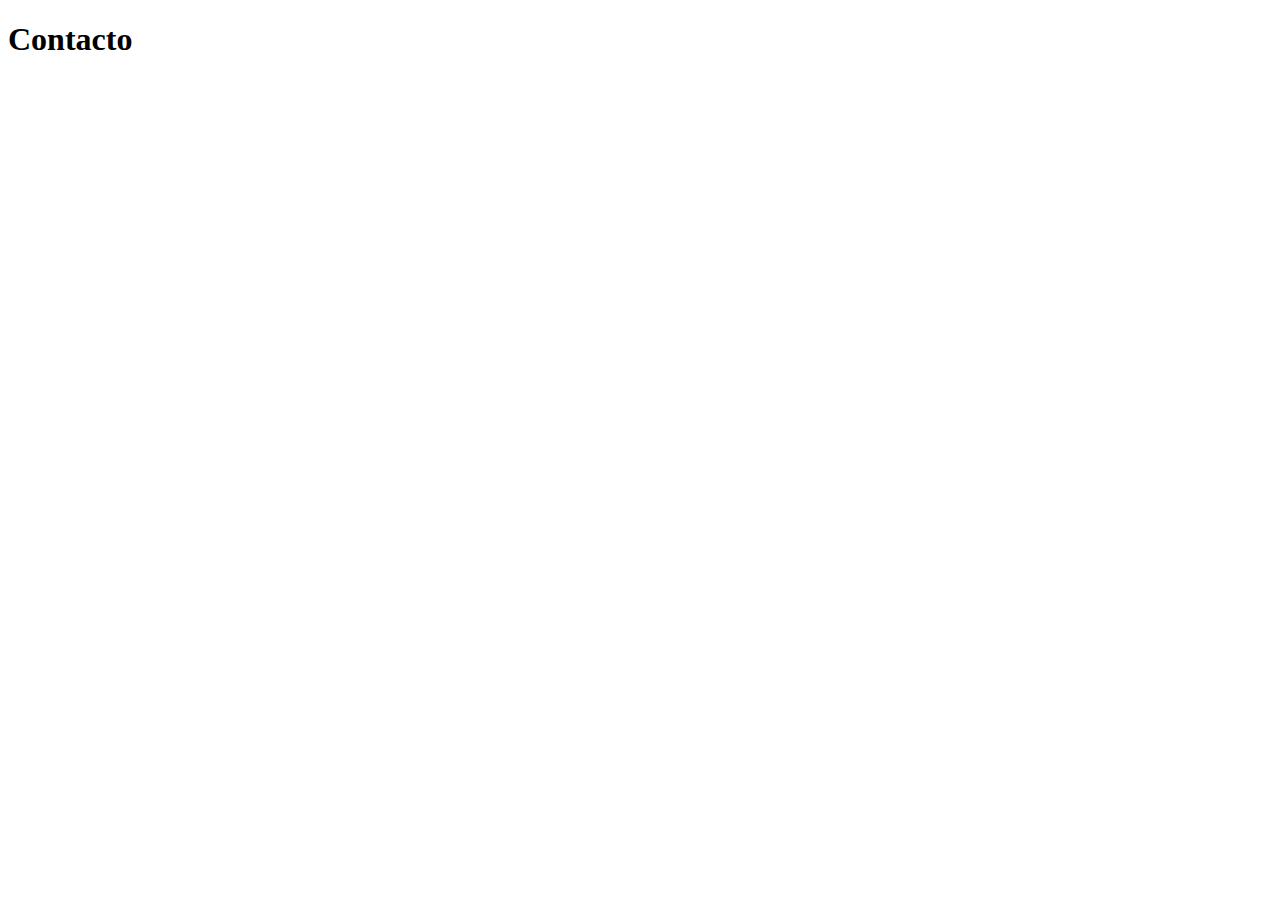
==== internas/contacto.html @ 747685cd "Mi primer commit" ====
<!DOCTYPE html>
<html lang="en">
<head>
    <meta charset="UTF-8">
    <meta http-equiv="X-UA-Compatible" content="IE=edge">
    <meta name="viewport" content="width=, initial-scale=1.0">
    <title>Contacto</title>
</head>
<body>
    <h1>Contacto</h1>
</body>
</html>
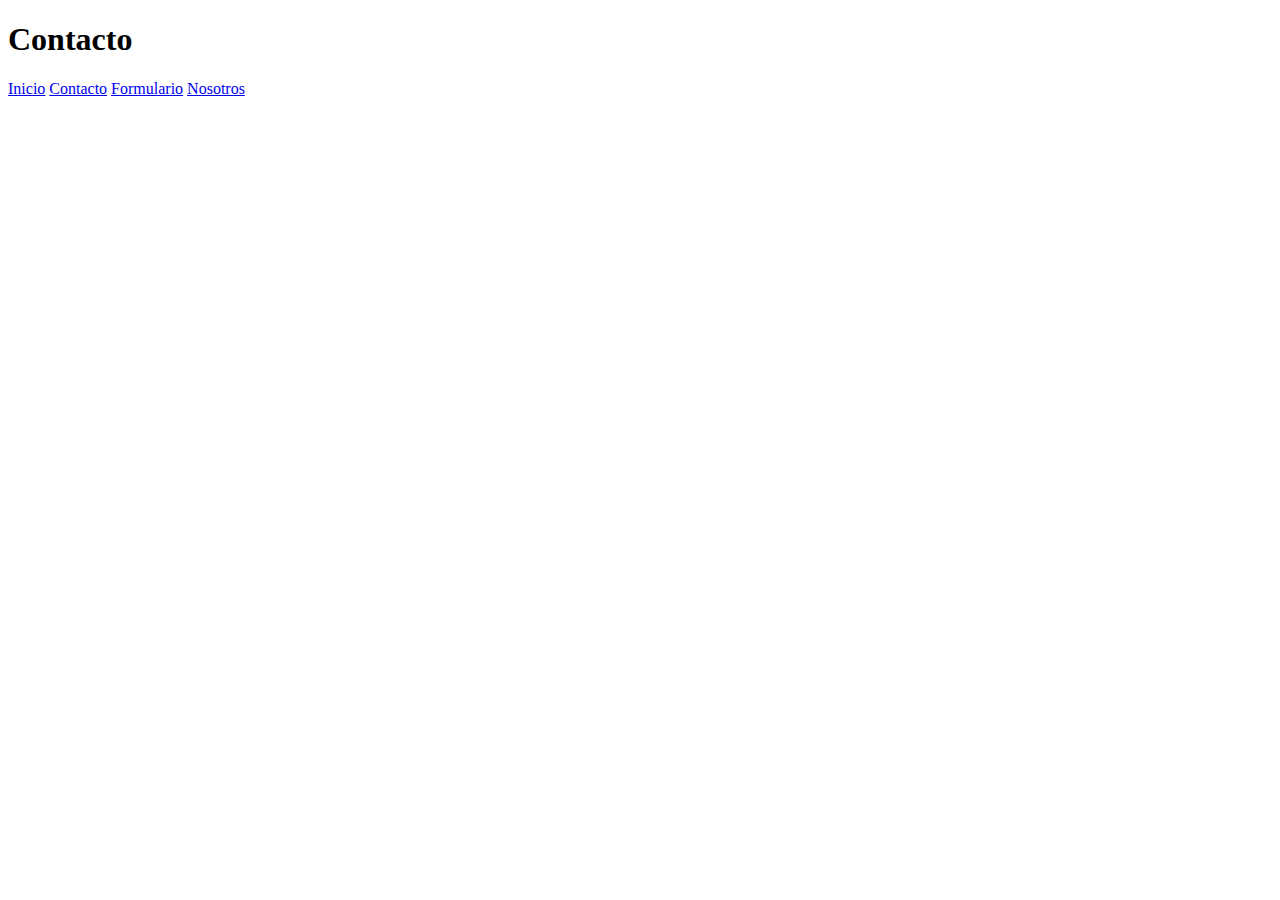
==== commit fa48ca97: "Enlazando los html y los estilos" ====
--- a/internas/contacto.html
+++ b/internas/contacto.html
@@ -4,9 +4,14 @@
     <meta charset="UTF-8">
     <meta http-equiv="X-UA-Compatible" content="IE=edge">
     <meta name="viewport" content="width=, initial-scale=1.0">
+    <link rel="stylesheet" href="../CSS/estilos.css">
     <title>Contacto</title>
 </head>
 <body>
     <h1>Contacto</h1>
+    <a href="../index.html">Inicio</a>
+    <a href="contacto.html">Contacto</a>
+    <a href="formulario.html">Formulario</a>
+    <a href="nosotros.html">Nosotros</a>
 </body>
 </html>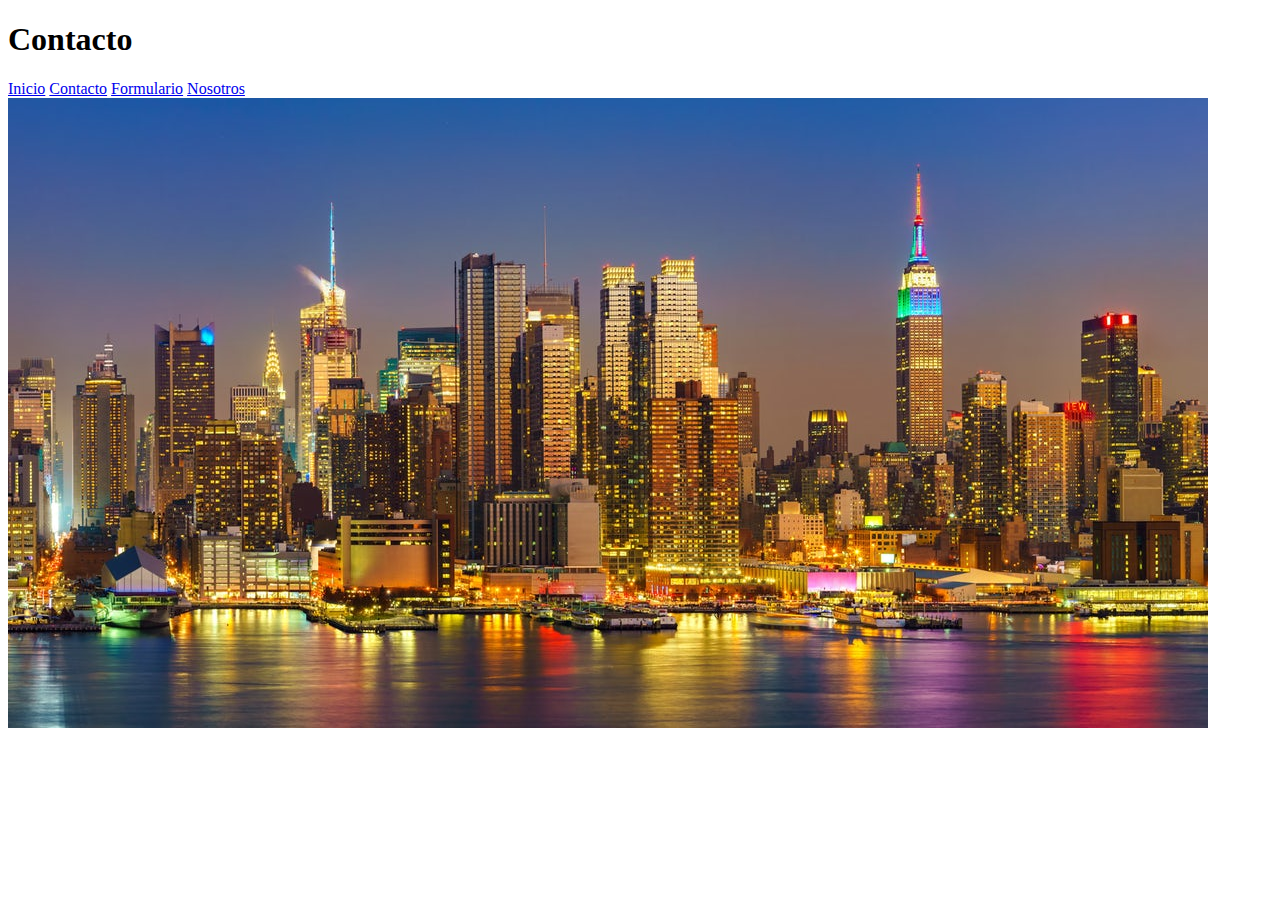
==== commit 7ef7f03b: "Imgen de mi empresa agregada" ====
--- a/internas/contacto.html
+++ b/internas/contacto.html
@@ -13,5 +13,6 @@
     <a href="contacto.html">Contacto</a>
     <a href="formulario.html">Formulario</a>
     <a href="nosotros.html">Nosotros</a>
+    <img src="../imgs/imagen 3.jpeg" alt="Imagen de New York">
 </body>
 </html>